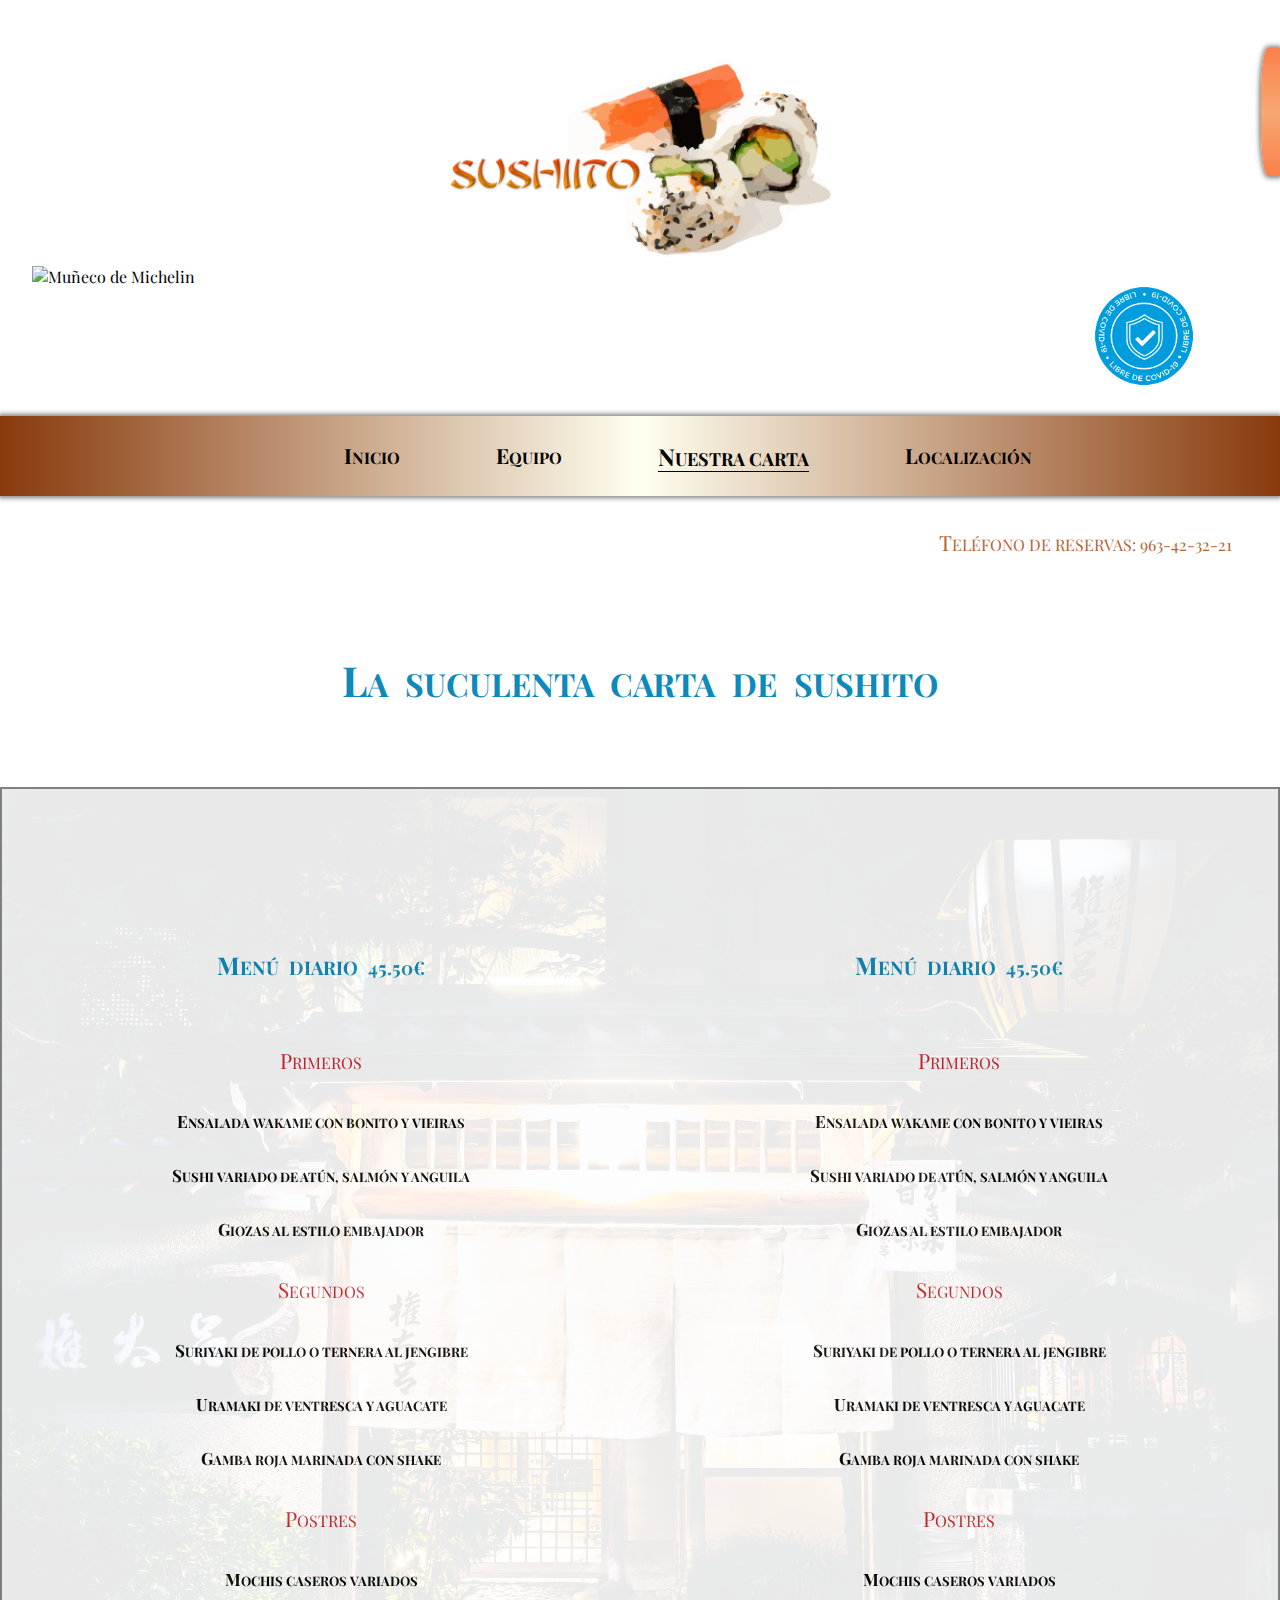
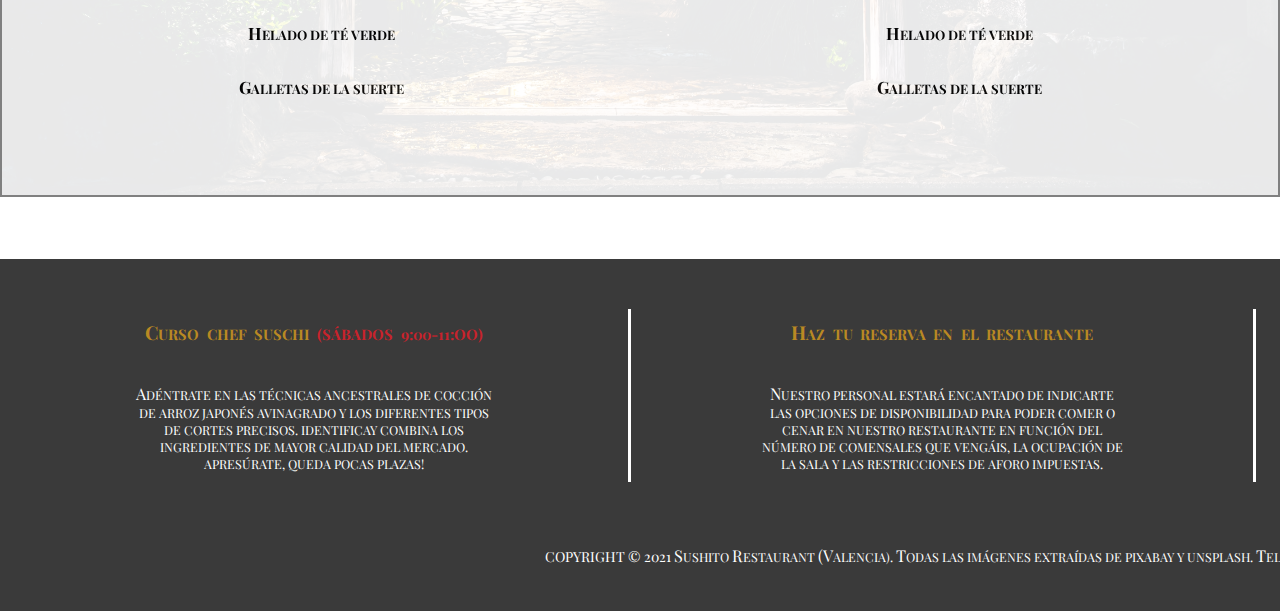
==== carta.html @ a4068268 "casifin" ====
<!DOCTYPE html>
<html lang="es">

<head>
    <meta name="author" content="Manuel Martínez Parreño">
    <meta name="description" content="Página web de un restaurante de sushi">
    <meta name="keywords" content="sushi, restaurante, asia, comida, japonés,">
    <meta charset="UTF-8">
    <meta name="viewport" content="width=device-width, initial-scale=1.0">
    <title>sushiito</title>
    <link rel="stylesheet" href="/css/estilos.css">
    <link rel="preconnect" href="https://fonts.gstatic.com">
    <link href="https://fonts.googleapis.com/css2?family=Playfair+Display&display=swap" rel="stylesheet">
    <script src="https://kit.fontawesome.com/00e4bd00cb.js" crossorigin="anonymous"></script>
</head>

<body>
    <header class="centrado">
        <a href="index.html"><img src="/img/logoSushiito.png" alt="Logo sushito con tres piezas de sushi"></a>
        <div>
            <div class="descuento">
                <div class="tooltip">
                    <p id="texto">AQUÍ TU DESCUENTO!</p>
                </div>
            </div>
        </div>
    </header>
    <nav>
        <div id="imagenes">
            <img id="michelin" src="/img/michelinStars.png" alt="Muñeco de Michelin">
            <img id="sello" src="/img/selloCovidfree.jpg" alt="Sello de lugar libre de Covid">
        </div>
        <div id="menu" class="centrado">
            <ul>
                <li class="primeraLetra"><a href="index.html">INICIO</a></li>
                <li class="primeraLetra"><a href="equipo.html">EQUIPO</a></li>
                <li class="primeraLetra"><a class="linea" href="carta.html">NUESTRA CARTA</a></li>
                <li class="primeraLetra"><a href="localizacion.html">LOCALIZACIÓN</a></li>
            </ul>
        </div>
        <div id="redesSociales">
            <ul>
                <li><a href="https://twitter.com/?lang=es" target="_blank"><i class="fa fa-twitter azulClaro"
                            aria-hidden="true"></i></a></li>
                <li><a href="https://www.facebook.com/" target="_blank"><i class="fa fa-facebook azulFacebook"
                            aria-hidden="true"></i></a></li>
                <li><a href="https://www.pinterest.es/" target="_blank"><i class="fa fa-pinterest rojo"
                            aria-hidden="true"></i></a></li>
                <li><a href="https://www.instagram.com/" target="_blank"><i class="fa fa-instagram morado"
                            aria-hidden="true"></i></a></i></li>
                <li><a href="https://www.google.es/" target="_blank"><i class="fa fa-google-plus naranja"
                            aria-hidden="true"></i></a></i></li>
            </ul>
            <p class="primeraLetra">TELÉFONO DE RESERVAS: 963-42-32-21</p>
        </div>
    </nav>
    <main>
        <section class="menuRestaurante">
            <div class="tituloPrincipal">
                <h1 class=" azul primeraLetra">LA SUCULENTA CARTA DE SUSHITO</h1>
            </div>
            <div class="contenedorCarta">
                <div class="carta">
                    <div class="menuCarta">
                        <h3 class="primeraLetra azul">MENÚ DIARIO 45.50€</h3>
                        <p class="primeraLetra rojo">PRIMEROS</p>
                        <p class="primeraLetra letraMenu">ENSALADA WAKAME CON BONITO Y VIEIRAS</p>
                        <p class="primeraLetra letraMenu">SUSHI VARIADO DE ATÚN, SALMÓN Y ANGUILA</p>
                        <p class="primeraLetra letraMenu">GIOZAS AL ESTILO EMBAJADOR</p>
                        <p class="primeraLetra rojo">SEGUNDOS</p>
                        <p class="primeraLetra letraMenu">SURIYAKI DE POLLO O TERNERA AL JENGIBRE</p>
                        <p class="primeraLetra letraMenu">URAMAKI DE VENTRESCA Y AGUACATE</p>
                        <p class="primeraLetra letraMenu">GAMBA ROJA MARINADA CON SHAKE</p>
                        <p class="primeraLetra rojo">POSTRES</p>
                        <p class="primeraLetra letraMenu">MOCHIS CASEROS VARIADOS</p>
                        <p class="primeraLetra letraMenu">HELADO DE TÉ VERDE</p>
                        <p class="primeraLetra letraMenu">GALLETAS DE LA SUERTE</p>
                    </div>
                    <div class="menuCarta">
                        <h3 class="primeraLetra azul">MENÚ DIARIO 45.50€</h3>
                        <p class="primeraLetra rojo">PRIMEROS</p>
                        <p class="primeraLetra letraMenu">ENSALADA WAKAME CON BONITO Y VIEIRAS</p>
                        <p class="primeraLetra letraMenu">SUSHI VARIADO DE ATÚN, SALMÓN Y ANGUILA</p>
                        <p class="primeraLetra letraMenu">GIOZAS AL ESTILO EMBAJADOR</p>
                        <p class="primeraLetra rojo">SEGUNDOS</p>
                        <p class="primeraLetra letraMenu">SURIYAKI DE POLLO O TERNERA AL JENGIBRE</p>
                        <p class="primeraLetra letraMenu">URAMAKI DE VENTRESCA Y AGUACATE</p>
                        <p class="primeraLetra letraMenu">GAMBA ROJA MARINADA CON SHAKE</p>
                        <p class="primeraLetra rojo">POSTRES</p>
                        <p class="primeraLetra letraMenu">MOCHIS CASEROS VARIADOS</p>
                        <p class="primeraLetra letraMenu">HELADO DE TÉ VERDE</p>
                        <p class="primeraLetra letraMenu">GALLETAS DE LA SUERTE</p>
                    </div>
                </div>
            </div>
            
        </section>
    </main>
    <footer>
        <div class="infPedidos">
            <div class="contenidoPedidos">
                <h3 class="primeraLetra amarillo">CURSO CHEF SUSCHI <span class="rojo">(SÁBADOS 9:00-11:OO)</span></h3>
                <p class="primeraLetra">ADÉNTRATE EN LAS TÉCNICAS ANCESTRALES DE COCCIÓN DE ARROZ JAPONÉS AVINAGRADO Y
                    LOS DIFERENTES TIPOS DE CORTES PRECISOS. IDENTIFICAY COMBINA LOS INGREDIENTES DE MAYOR CALIDAD DEL
                    MERCADO. APRESÚRATE, QUEDA POCAS PLAZAS!</p>
            </div>
            <div class="contenidoPedidos barra">
                <h3 class="primeraLetra amarillo">HAZ TU RESERVA EN EL RESTAURANTE</span></h3>
                <p class="primeraLetra">NUESTRO PERSONAL ESTARÁ ENCANTADO DE INDICARTE LAS OPCIONES DE DISPONIBILIDAD
                    PARA PODER COMER O CENAR EN NUESTRO RESTAURANTE EN FUNCIÓN DEL NÚMERO DE COMENSALES QUE VENGÁIS, LA
                    OCUPACIÓN DE LA SALA Y LAS RESTRICCIONES DE AFORO IMPUESTAS.</p>
            </div>
            <div class="contenidoPedidos">
                <h3 class="primeraLetra amarillo">REALIZA TU PEDIDO VIA TELEFÓNICA</span></h3>
                <p class="primeraLetra">DEJA QUE NUESTRO PERSONAL DE REPARTO SE OCUPE DE TODO. NOSOTROS TE ASEGURAMOS
                    UNA ENTREGA A DOMICILIO DONDE LOS SABORES Y AROMAS DE LOS PLATOS ELABORADOS DEJARÁN SATISFECHO AL
                    MÁS EXIGENTE DE LOS AMANTES DE SUSHI DE LA CAPITAL.</p>
            </div>
        </div>
        <div class="copyright">
            <p><span class="medidaLetra">COPYRIGHT &copy 2021</span> <span class="primeraLetra">SUSHITO</span> <span class="primeraLetra">RESTAURANT</span> <span class="primeraLetra">(VALENCIA).</span> <span class="primeraLetra">TODAS LAS IMÁGENES EXTRAÍDAS DE PIXABAY Y UNSPLASH.</span> <span class="primeraLetra">TEL: 963-42-32-21</span></p>
        </div>
    </footer>

</body>

</html>
---- css/estilos.css ----
* {
    margin: 0;
    padding: 0;
    box-sizing: border-box;
}
body {
    font-size: 16px;
    font-family: 'Playfair Display', serif;
}
.azulClaro {
    color: #00acee;
}
.azulFacebook {
    color: #3b5998;
}
.azul {
    color: #0d8abb;
}
.rojo {
    color: #c8232c;
}
.naranja {
    color: #db4a39;
}
.morado {
    color: #833AB4;
}
.amarillo {
    color: rgb(185, 137, 35);
}
.linea {
    font-size: large;
    border-bottom: 1px solid black;
}
h2 {
    color: rgb(22, 104, 180);
    font-size: 1.2em;
    margin-top: 2em;
 
}
.centrado {
    display: flex;
    justify-content: center;
    align-items: center;
}
.primeraLetra {
    display: inline-block;
}
.primeraLetra::first-letter {
    font-size: 1.3em;
    
}
.medida {
    width: 70%;
    margin: auto;
    margin-top: 8em;
}
header {
    width: 100%;
    height: 14em;
    margin-top: 3em;


}

header img {
    width: 24em;
    transition: all 1s;

}
header img:hover {
    opacity: 0.5;
    transform: rotate(-20deg);
    transition: all 0.5s;
}
.descuento {
    width: 1.5%;
    height: 8em;
    background-image: linear-gradient(rgb(251,128,76),#f8a771, rgb(251,128,76));
    border-radius: 35% 0 0 35%;
    box-shadow: 0 0 5px 2px gray;
    transition: width 1s, opacity 1s;

    position: fixed;
        top: 3em;
        right: 0;
        
}
.descuento:hover  {
    width: 2.5%;
    opacity: 0.4;
}
.descuento:hover .tooltip {
    visibility: visible;
}
.tooltip  {
    visibility: hidden;
    width: 9em;
    height: 4.5em;
    background-color: #272727;
    color: white;
    text-align: center;
    font-size: small;
    border-radius: 8px;
    padding: 1em;
    position: relative;
        top: 1em;
        right: 11em;
}
.tooltip::after {
    display: block;
    content: '';
    background-color: #272727;
    width: 1em;
    height: 1em;
    transform: rotate(45deg);
    position: relative;
        bottom: 2em;
        left: 7.5em;
    z-index: -1;

}
 .texto:hover {
    visibility: visible;
}

.descuento:active {
    width: 11em;
    background-image: url(/img/cuponDescuento.jpg);
    background-size: cover;
    background-repeat: no-repeat;
    background-position: center;
    border-top-left-radius: 16px;
    border-bottom-left-radius: 25%;
    opacity: 1;
    transition-property: width, opacity;
    transition-duration: 0.8s;
}
.descuento:active .tooltip {
    visibility: hidden;
}
/*NAVEGADOR*/

nav {
    width: 100%;
}

#menu {
    width: 100%;
    height: 5em;
    background-image: linear-gradient(to left, #883a0c ,ivory, #883a0c);
    box-shadow: 0 0 5px 2px gray;
}
#menu ul {
    list-style: none;
    display: flex;
    justify-content: space-between;
}
#menu ul li {
    margin-left: 6em;
}
#menu ul li a {
    text-decoration: none;
    font-weight: bold;
    color: black;
}
#menu ul li a:hover {
    font-size: large;
    transition: all 0.3s;
    border-bottom: 1px solid black;
}
#imagenes {
    height: 9em;


}
#michelin {
    width: 15em;
    position: relative;
    bottom: 0.4em;
    left: 2em;

}
#sello {
    width: 9em;
    float: right;
    margin-right: 4em;
    margin-top: -0.5em;

}
#redesSociales {
    width: 100%;
    padding: 2em 3em 2em 3em;
    overflow: hidden;
}
#redesSociales ul {
    list-style: none;
    float: left;
}
#redesSociales ul li {
    display: inline-block;
    margin-right: .7em;
}
i {
    font-size: 28px;
}
#redesSociales ul li a:hover {
    opacity: 0.5;
    transition: 1s;
}
#redesSociales p {
    float: right;
    color:  #b96331;

}
/*-------PIE DE PAGINA--------------*/
footer {
    width: 1903.4px;
    margin-top: 5em;
    padding-bottom: 20px;
    background-color: rgb(58, 58, 58);
    font-size: 12.5px;

 
}

footer p {
    color: white;
    text-align: center;
}
.infPedidos {
    height: 200px;
    margin-bottom: 60px;
    text-align: center;

}
.contenidoPedidos {
    width: 33%;
    float: left;
    padding: 10px 130px;
    margin-top: 50px;
}
.copyright {
    text-align: center;
    clear: both;
    padding: 2em;
}


.barra {
    border-left: 3px solid white;
    border-right: 3px solid white;
}
.medidaLetra {
    font-size: 14px;
    display: inline;
}

/*---------------MAIN1----------*/
main {
    width: 100%;
    margin-top: 4em;
}
.tituloPrincipal {
    display: flex;
    justify-content: center;
}

h1, h3 {
    margin-bottom: 2.5em;
    word-spacing: 0.3em;
}
.scroll {
    height: 19em;
    box-shadow: inset 0 0 25px 5px black;
    background-attachment: fixed;
    background-size: cover;
}
.fotoScroll1 {
    background-image: url(/img/fr1_nigirisushi.jpg);
}
cite{
    width: 95%;
    padding: 1em 3em;
    border-left: 4px solid #0b95cc;
    letter-spacing: 0.1em;
    line-height: 1.8em;
    font-weight: 600;
    
}

.autorCita {
    font-size: 0.8em;
    float: right;
    color: gray;
    margin-top: 2em;
}
hr {
    width: 25%;
    margin: auto;
    margin-top: 8em;
    border: 2px solid black;


}
.entrega {
    display: flex;
    justify-content: space-around;
    flex-wrap: wrap;


}
.textoEntrega {
    width: 50em;
    margin-bottom: 2em;
    text-align: center;

}
.textoEntrega p {
    margin-top: 6em;
    font-size: 0.8em;
    font-weight: 600;
    
}
.textoEntrega p span {
    display: inline;
}

.fotoEntrega {
    width: 360px;

}
.fotoEntrega img {
    width: 22em;
    box-shadow: 0 0 5px 2px black;
}
.fotos {
    text-align: center;
    font-size: 16px;
}
.contenedorPadreFotos {
    display: flex;
    justify-content: space-around;
    flex-wrap: wrap;
    margin-top: 4em;

    
}
.contenedorFotos {
    box-shadow: 0 0 10px 2px gray;
    width: 12em;
    height: 24em;
    padding: 1em;
    border-radius: 1em;
    margin-top: 1.5em;
}

.fotoSushi {
    box-shadow: 0 0 5px 2px gray;
    border-radius: .5em;
    width: 10em;
    height: 19em;
    overflow: hidden;
    display: flex;
    justify-content: center;
    
}
.fotoSushi a img {
    width: 27em;
    transition: 0.6s;
}
.fotoSushi a img:hover {
    opacity: 0.5;
}

.contenedorFotos p {
    margin-top: 0.5em;
    font-size: 0.9em;
    font-weight: 500;
}
/*--------------MAIN2----------*/
.galeria {
    width: 80%;
    height: 610px;
    margin: auto;
    display: grid;
    grid-gap: 10px;
    grid-template-columns: 40% 40% 20%;
    grid-template-rows: 50% 50%;
}
.esquina {
    border-radius: 15px;
    box-shadow: 0 0 10px 4px gray;
}
#galeria1 {
    background-image: url(/img/andrewNishimura.jpg);
    background-position: center;
    background-size: cover;
    filter: sepia(100%);
    grid-column: 1/2;
    grid-row: 1/2;
    transition: transform 1s;
}
#galeria1:hover {
    transform: rotate(360deg);

}
#galeria2 {
    background-image: url(/img/nakaneNishimura.jpg);
    background-position: center;
    background-size: cover;
    grid-column: 2/3;
    grid-row: 1/3;
    filter: blur(0.2em);
    transition: transform 1s, filter 1s ease-in;

}
#galeria2:hover {
    transform: rotate(40deg) scale(0.5);
    filter: none;
}
#galeria3 {
    background-image: url(/img/hichitoNishimura.jpg);
    background-position: right;
    background-size: cover;
    filter: grayscale(100%);
    grid-column: 3/4;
    grid-row: 1/2;
    transition: transform 1s;

}
#galeria3:hover {
    transform: rotateY(180deg);
}
#galeria4 {
    background-image: url(/img/joeNishimura.jpg);
    background-position: center;
    background-size: cover;
    grid-column: 1/2;
    grid-row: 2/3;
    transition: transform 1s;

}
#galeria4:hover {
    transform: rotateX(180deg);

}
#galeria5 {
    background-image: url(/img/fredNishimura.jpg);
    background-position: right;
    background-size: cover;
    filter: sepia(100%);
    grid-column: 3/4;
    grid-row: 2/3;
    transition: transform 1s;

}
#galeria5:hover {
    transform: skewX(30deg);
}
.citasEquipo {
    width: 75.8%;
    margin: auto;
    margin-top: 5em;
}
.contenedorEquipo {
    display: flex;
    justify-content: space-between;
    margin-top: 3em;
}
.fotoEquipo {

    background-repeat: no-repeat;
    width: 9em;
    height: 9em;
    border-radius: 50%;
    box-shadow: inset 0 0 10px 5px gray;

}
.fotoEquipo:hover {
    animation: rebota 0.4s infinite ;
}
@keyframes rebota {
    from {transform:translateY(10px)}
    to {transform: translateY(-10px);}
}
.textoEquipo {
    width: 84.5%;
    margin-top: 1em;
}
.foto1 {
    background-image: url(/img/andrewNishimura.jpg);
    background-size: 30em;
    background-position: top -2em left -14em;
    
}
.foto2 {
    background-image: url(/img/hichitoNishimura.jpg);
    background-size: 30em;
    background-position: top -0.8em left -17.2em;
}
.foto3 {
    background-image: url(/img/fredNishimura.jpg);
    background-size: 30em;
    background-position: top left -17.2em;
}
.foto4 {
    background-image: url(/img/nakaneNishimura.jpg);
    background-size: 20em;
    background-position: top 0em left -6em;
}
.foto5 {
    background-image: url(/img/joeNishimura.jpg);
    background-size: 17em;
    background-position: top 0em left -4em;
}
.derecha {
    border-left: none;
    border-right: 4px solid #0b95cc;
    float:right
}
/*------------MAIN3-------------*/
.carta {
    width: 100%;
    padding: 5em 0;
    overflow: hidden;
    display: flex;
    justify-content: space-around;
    flex-wrap: wrap;
    align-items: center;
    position: relative;

    
}

.carta::before {
    content: "";
    position: absolute;
        top: 0;
        left: 0;
        right: 0;
        bottom: 0;
    background-image: url(/img/sushitoRestaurant.jpg);
    background-size: cover;
    background-position: center;
    opacity: 0.1;
    
}
.contenedorCarta {
    border: 2px solid gray;
}

.menuCarta {
    display: flex;
    flex-direction: column;
    text-align: center;
    margin-top: 5em;
    padding: 0 2em ;
}
.menuCarta p {
    line-height: 4em;
}
.letraMenu {
    font-size: 13px;
    font-weight: bold;
}
/*-------------------MAIN4--------------*/
.contenedorLugar {
    width: 1903.4px;
    display: flex;
    justify-content: space-evenly;
    margin-bottom: 8em;
}
.ubicacion {
    width: 28em;
    height: 28em;
    border-radius: 10% 45% 10% 45%;
    box-shadow: 0 0 5px 3px gray;
    overflow: hidden;

}
.ubicacion iframe {
    height: 100%;
    width: 100%;
}
.horario {
    width: 35em;
    height: 30em;
    padding: 2em;

    box-shadow: 0 0 5px 3px gray;
    border-radius: 10%;
}
.horario ul {
    display: flex;
    flex-direction: column;
}
.fotoScroll2 {
    background-image: url(/img/fr2_sushitable.jpg);
}
/*-------RESPONSIVE--------*/
@media only screen and (max-width: 800px){

    #menu {
        height: auto;
    }
    #menu ul {
        display: flex;
        flex-direction: column;
    }
    #menu ul li{
        line-height: 4.5em;
    }
    #menu ul li a:hover {
        font-size: 1.2em;

    }

    
}
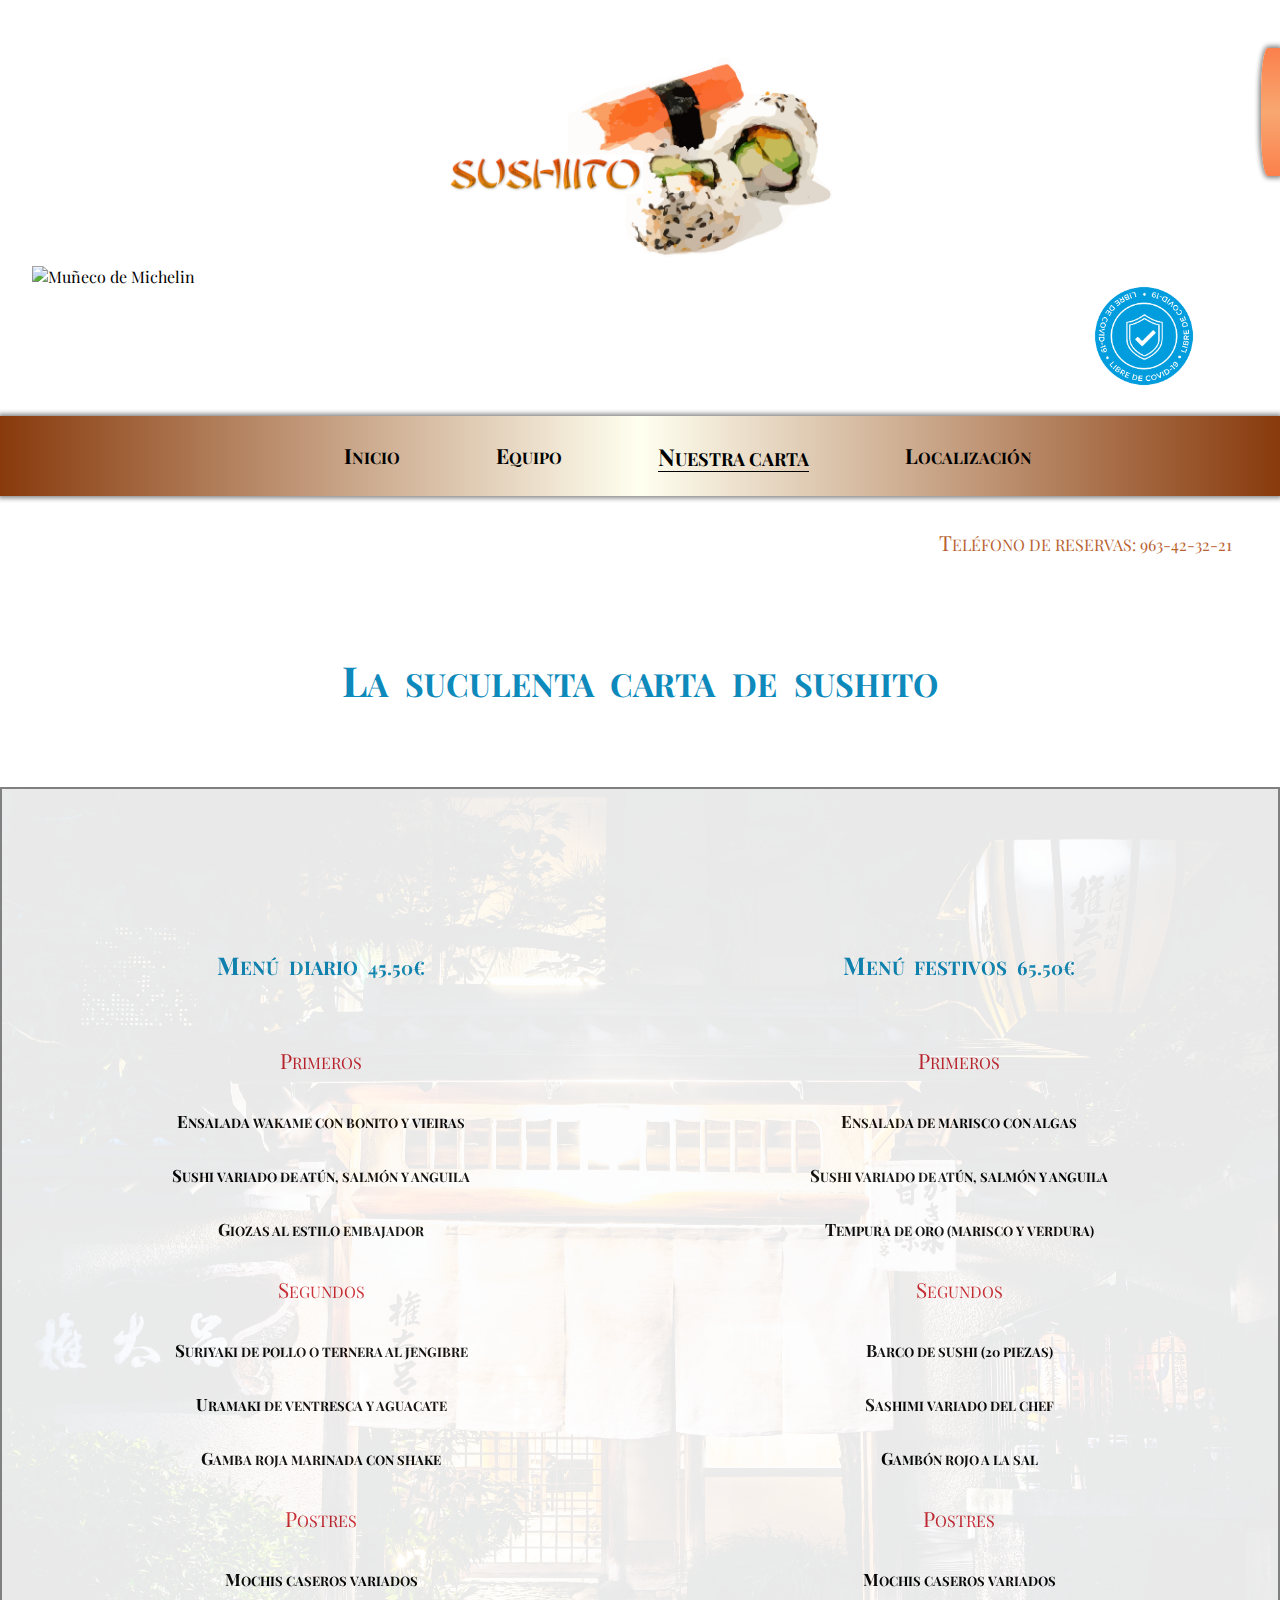
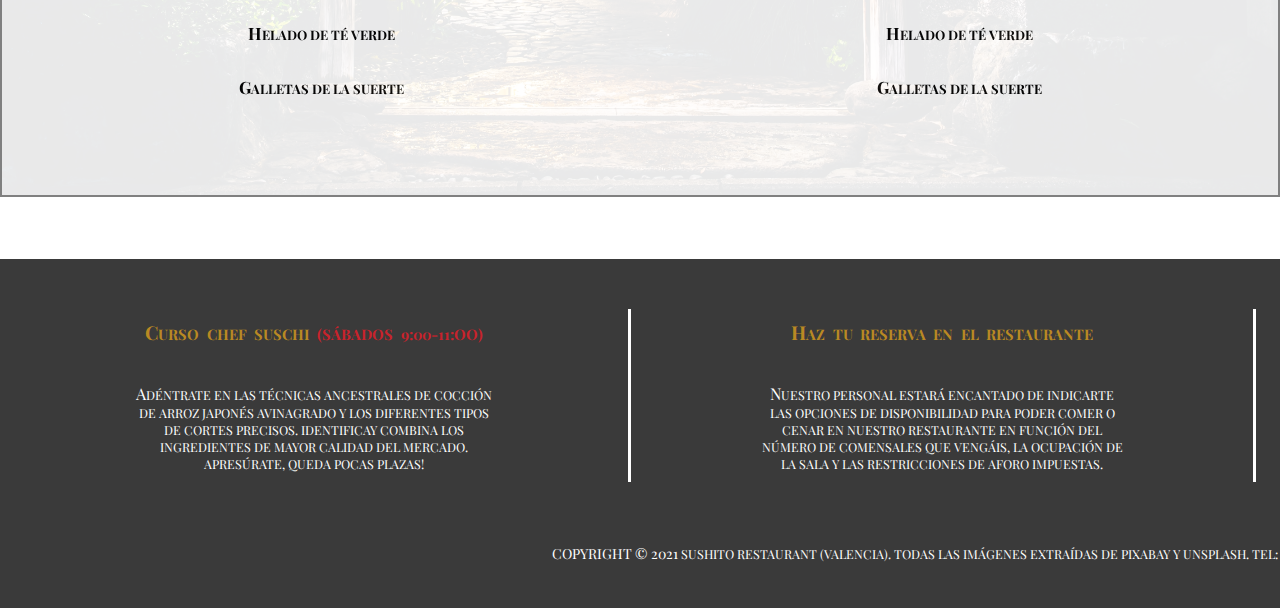
==== commit d041812d: "final" ====
--- a/carta.html
+++ b/carta.html
@@ -8,7 +8,7 @@
     <meta charset="UTF-8">
     <meta name="viewport" content="width=device-width, initial-scale=1.0">
     <title>sushiito</title>
-    <link rel="stylesheet" href="/css/estilos.css">
+    <link rel="stylesheet" href="./css/estilos.css">
     <link rel="preconnect" href="https://fonts.gstatic.com">
     <link href="https://fonts.googleapis.com/css2?family=Playfair+Display&display=swap" rel="stylesheet">
     <script src="https://kit.fontawesome.com/00e4bd00cb.js" crossorigin="anonymous"></script>
@@ -16,7 +16,7 @@
 
 <body>
     <header class="centrado">
-        <a href="index.html"><img src="/img/logoSushiito.png" alt="Logo sushito con tres piezas de sushi"></a>
+        <a href="index.html"><img src="./img/logoSushiito.png" alt="Logo sushito con tres piezas de sushi"></a>
         <div>
             <div class="descuento">
                 <div class="tooltip">
@@ -27,8 +27,8 @@
     </header>
     <nav>
         <div id="imagenes">
-            <img id="michelin" src="/img/michelinStars.png" alt="Muñeco de Michelin">
-            <img id="sello" src="/img/selloCovidfree.jpg" alt="Sello de lugar libre de Covid">
+            <img id="michelin" src="./img/michelinStars.png" alt="Muñeco de Michelin">
+            <img id="sello" src="./img/selloCovidfree.jpg" alt="Sello de lugar libre de Covid">
         </div>
         <div id="menu" class="centrado">
             <ul>
@@ -77,15 +77,15 @@
                         <p class="primeraLetra letraMenu">GALLETAS DE LA SUERTE</p>
                     </div>
                     <div class="menuCarta">
-                        <h3 class="primeraLetra azul">MENÚ DIARIO 45.50€</h3>
+                        <h3 class="primeraLetra azul">MENÚ FESTIVOS 65.50€</h3>
                         <p class="primeraLetra rojo">PRIMEROS</p>
-                        <p class="primeraLetra letraMenu">ENSALADA WAKAME CON BONITO Y VIEIRAS</p>
+                        <p class="primeraLetra letraMenu">ENSALADA DE MARISCO CON ALGAS</p>
                         <p class="primeraLetra letraMenu">SUSHI VARIADO DE ATÚN, SALMÓN Y ANGUILA</p>
-                        <p class="primeraLetra letraMenu">GIOZAS AL ESTILO EMBAJADOR</p>
+                        <p class="primeraLetra letraMenu">TEMPURA DE ORO (MARISCO Y VERDURA)</p>
                         <p class="primeraLetra rojo">SEGUNDOS</p>
-                        <p class="primeraLetra letraMenu">SURIYAKI DE POLLO O TERNERA AL JENGIBRE</p>
-                        <p class="primeraLetra letraMenu">URAMAKI DE VENTRESCA Y AGUACATE</p>
-                        <p class="primeraLetra letraMenu">GAMBA ROJA MARINADA CON SHAKE</p>
+                        <p class="primeraLetra letraMenu">BARCO DE SUSHI (20 PIEZAS)</p>
+                        <p class="primeraLetra letraMenu">SASHIMI VARIADO DEL CHEF</p>
+                        <p class="primeraLetra letraMenu">GAMBÓN ROJO A LA SAL</p>
                         <p class="primeraLetra rojo">POSTRES</p>
                         <p class="primeraLetra letraMenu">MOCHIS CASEROS VARIADOS</p>
                         <p class="primeraLetra letraMenu">HELADO DE TÉ VERDE</p>
--- a/css/estilos.css
+++ b/css/estilos.css
@@ -43,9 +43,7 @@
     justify-content: center;
     align-items: center;
 }
-.primeraLetra {
-    display: inline-block;
-}
+
 .primeraLetra::first-letter {
     font-size: 1.3em;
     
@@ -126,7 +124,7 @@
 
 .descuento:active {
     width: 11em;
-    background-image: url(/img/cuponDescuento.jpg);
+    background-image: url(../img/cuponDescuento.jpg);
     background-size: cover;
     background-repeat: no-repeat;
     background-position: center;
@@ -277,7 +275,7 @@
     background-size: cover;
 }
 .fotoScroll1 {
-    background-image: url(/img/fr1_nigirisushi.jpg);
+    background-image: url(../img/fr1_nigirisushi.jpg);
 }
 cite{
     width: 95%;
@@ -286,11 +284,12 @@
     letter-spacing: 0.1em;
     line-height: 1.8em;
     font-weight: 600;
+    display: inline-block;
     
 }
 
 .autorCita {
-    font-size: 0.8em;
+    font-size: 12.8px;
     float: right;
     color: gray;
     margin-top: 2em;
@@ -393,7 +392,7 @@
     box-shadow: 0 0 10px 4px gray;
 }
 #galeria1 {
-    background-image: url(/img/andrewNishimura.jpg);
+    background-image: url(../img/andrewNishimura.jpg);
     background-position: center;
     background-size: cover;
     filter: sepia(100%);
@@ -406,7 +405,7 @@
 
 }
 #galeria2 {
-    background-image: url(/img/nakaneNishimura.jpg);
+    background-image: url(../img/nakaneNishimura.jpg);
     background-position: center;
     background-size: cover;
     grid-column: 2/3;
@@ -420,7 +419,7 @@
     filter: none;
 }
 #galeria3 {
-    background-image: url(/img/hichitoNishimura.jpg);
+    background-image: url(../img/hichitoNishimura.jpg);
     background-position: right;
     background-size: cover;
     filter: grayscale(100%);
@@ -433,7 +432,7 @@
     transform: rotateY(180deg);
 }
 #galeria4 {
-    background-image: url(/img/joeNishimura.jpg);
+    background-image: url(../img/joeNishimura.jpg);
     background-position: center;
     background-size: cover;
     grid-column: 1/2;
@@ -446,7 +445,7 @@
 
 }
 #galeria5 {
-    background-image: url(/img/fredNishimura.jpg);
+    background-image: url(../img/fredNishimura.jpg);
     background-position: right;
     background-size: cover;
     filter: sepia(100%);
@@ -489,28 +488,28 @@
     margin-top: 1em;
 }
 .foto1 {
-    background-image: url(/img/andrewNishimura.jpg);
+    background-image: url(../img/andrewNishimura.jpg);
     background-size: 30em;
     background-position: top -2em left -14em;
     
 }
 .foto2 {
-    background-image: url(/img/hichitoNishimura.jpg);
+    background-image: url(../img/hichitoNishimura.jpg);
     background-size: 30em;
     background-position: top -0.8em left -17.2em;
 }
 .foto3 {
-    background-image: url(/img/fredNishimura.jpg);
+    background-image: url(../img/fredNishimura.jpg);
     background-size: 30em;
     background-position: top left -17.2em;
 }
 .foto4 {
-    background-image: url(/img/nakaneNishimura.jpg);
+    background-image: url(../img/nakaneNishimura.jpg);
     background-size: 20em;
     background-position: top 0em left -6em;
 }
 .foto5 {
-    background-image: url(/img/joeNishimura.jpg);
+    background-image: url(../img/joeNishimura.jpg);
     background-size: 17em;
     background-position: top 0em left -4em;
 }
@@ -540,7 +539,7 @@
         left: 0;
         right: 0;
         bottom: 0;
-    background-image: url(/img/sushitoRestaurant.jpg);
+    background-image: url(../img/sushitoRestaurant.jpg);
     background-size: cover;
     background-position: center;
     opacity: 0.1;
@@ -585,19 +584,45 @@
 }
 .horario {
     width: 35em;
-    height: 30em;
-    padding: 2em;
+    padding: 3em;
 
     box-shadow: 0 0 5px 3px gray;
     border-radius: 10%;
 }
+.horario h3,h4 {
+    margin-bottom: 1.4em;
+}
+.horario li {
+    line-height: 2em;
+}
+.horario hr {
+    width: 100%;
+    border: 1px solid gray;
+    margin: 1.5em 0;
+}
 .horario ul {
     display: flex;
     flex-direction: column;
+    list-style-type: disc;
+    font-size: 13.5px;
+    margin-left: 0.5em;
 }
 .fotoScroll2 {
-    background-image: url(/img/fr2_sushitable.jpg);
-}
+    background-image: url(../img/fr2_sushitable.jpg);
+}
+.listaSecundaria {
+    list-style: none;
+    font-weight: normal;
+}
+.negrita {
+    font-weight: 600;
+}
+.letraTel {
+    font-style: oblique;
+    color: gray;
+    font-size: 13.5px;
+}
+
 /*-------RESPONSIVE--------*/
 @media only screen and (max-width: 800px){
 
@@ -615,7 +640,9 @@
         font-size: 1.2em;
 
     }
-
-    
-}
-
+    .textoEquipo {
+        font-size: 11px;
+    }
+    
+}
+
